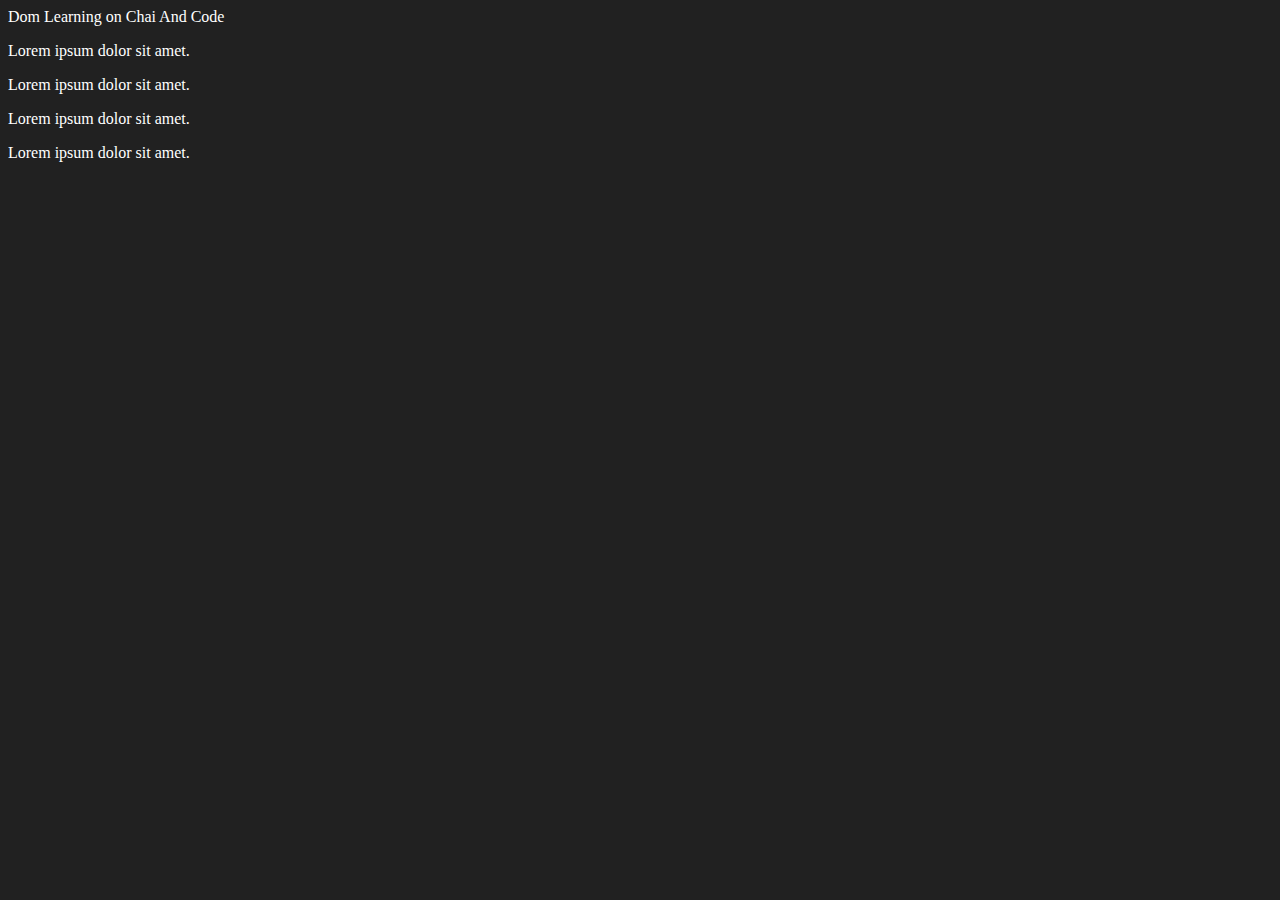
==== 06_dom/one.html @ b624f29d "make changes" ====
<!DOCTYPE html>
<html lang="en">
<head>
    <meta charset="UTF-8">
    <title>Dom Learning</title>

    <style>
        .bg-black{
            background-color: #212121;
            color: #fff;
        }
    </style>

</head>
<body class="bg-black">
    <div id="title" class="heading">Dom Learning on Chai And Code</div>
    <p>Lorem ipsum dolor sit amet.</p>
    <p>Lorem ipsum dolor sit amet.</p>
    <p>Lorem ipsum dolor sit amet.</p>
    <p>Lorem ipsum dolor sit amet.</p>
</body>
</html>
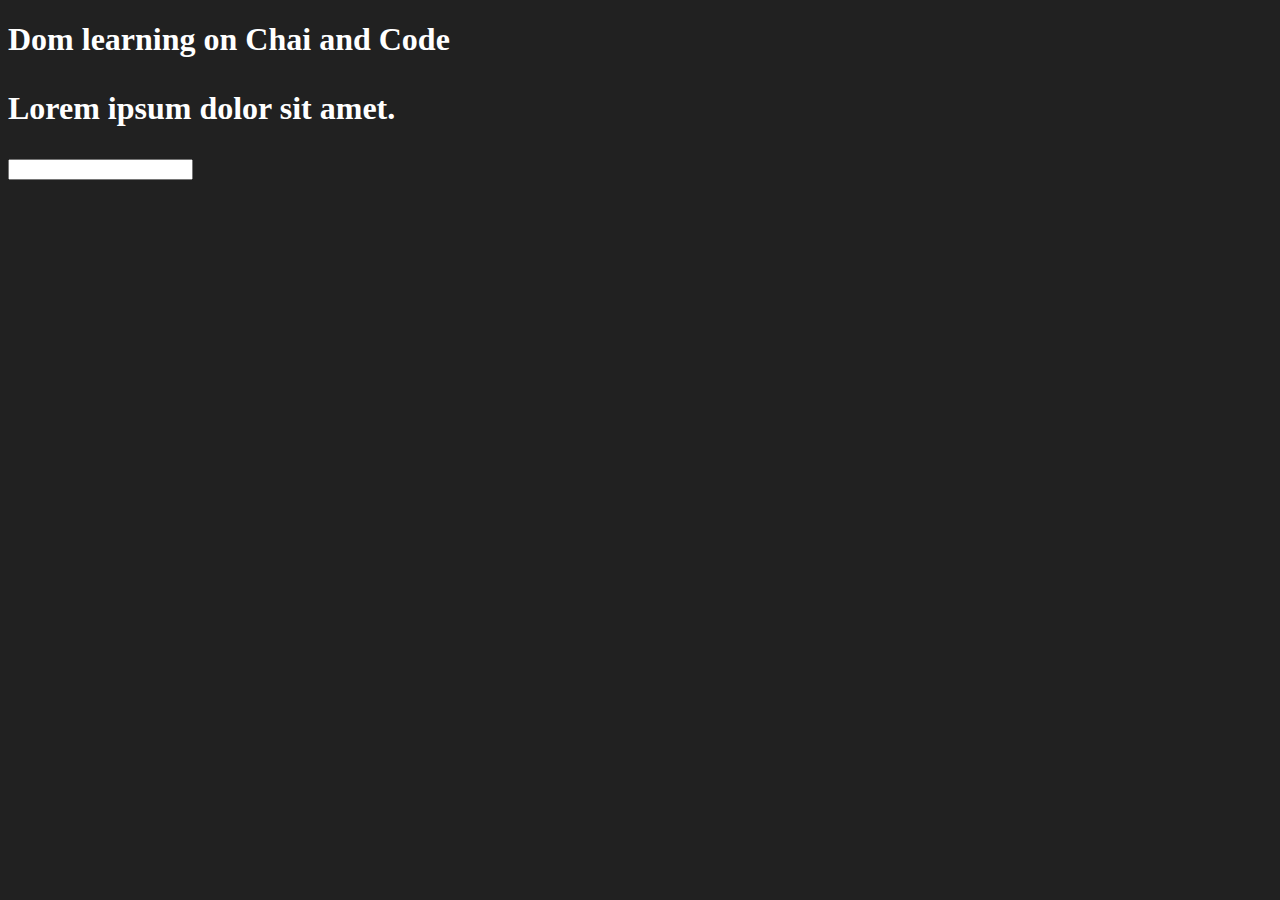
==== commit 3744a431: "make changes" ====
--- a/06_dom/one.html
+++ b/06_dom/one.html
@@ -13,10 +13,19 @@
 
 </head>
 <body class="bg-black">
-    <div id="title" class="heading">Dom Learning on Chai And Code</div>
+
+    <div>
+        <h1 id="title" class="heading ">Dom learning on Chai and Code <span style="display: none;" > test text.</span>
+            <p>Lorem ipsum dolor sit amet.</p>
+        </h1>
+
+    </div>
+
+    <!-- <div id="title" class="heading">Dom Learning on Chai And Code</div>
     <p>Lorem ipsum dolor sit amet.</p>
     <p>Lorem ipsum dolor sit amet.</p>
     <p>Lorem ipsum dolor sit amet.</p>
-    <p>Lorem ipsum dolor sit amet.</p>
+    <p>Lorem ipsum dolor sit amet.</p> -->
+    <input type="password">
 </body>
 </html>